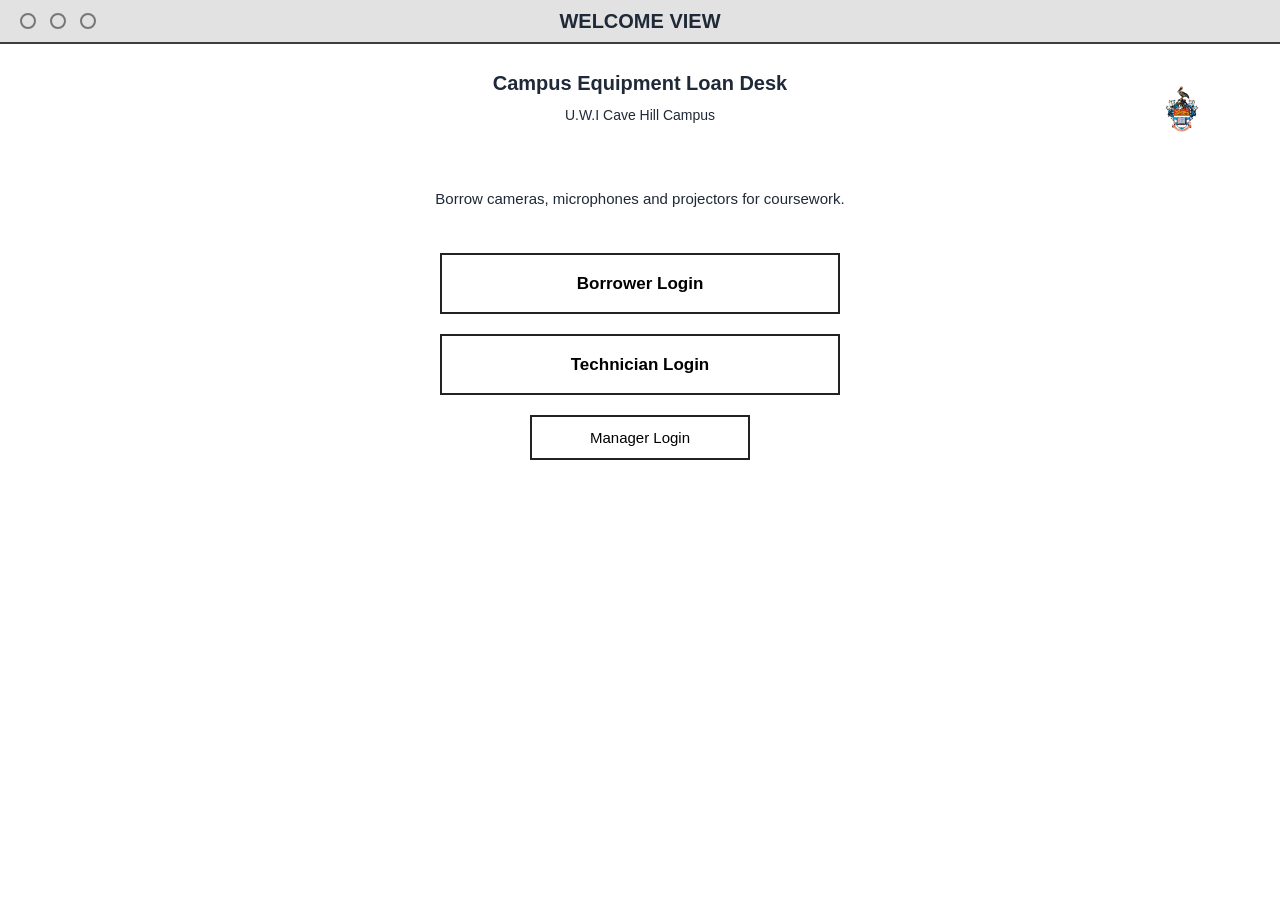
==== index.html @ a7a0263a "first commit" ====
<!DOCTYPE html>
<html lang="en">
<head>
    <meta charset="UTF-8">
    <meta name="viewport" content="width=device-width, initial-scale=1.0">
    <title>Campus Equipment Loan Desk</title>
    <link rel="stylesheet" href="css/styles.css">
</head>

<body onload="startApp();">

    <section id="welcomeView" class="view">
        <div class="top-bar">
            <div class="circles">
                <span></span>
                <span></span>
                <span></span>
            </div>

            <h1> WELCOME VIEW </h1>
        </div>

        <main>

            <h2>Campus Equipment Loan Desk</h2>
            <p class="campus">U.W.I Cave Hill Campus</p>

            <div class="logo">
                <img src="uwiLogo.jpg" alt="Logo">   
            </div>

            <p class="description">Borrow cameras, microphones and projectors for coursework.</p>

            <div class="loginButtons">
                <button type="button" onclick="showView('borrowerLoginView')">Borrower Login</button>
                <button type="button" onclick="showView('technicianLoginView')">Technician Login</button>
                <button class="manager" type="button" onclick="showView('managerLoginView')">Manager Login</button>
            </div>
        </main>
    </section>

    <section id="borrowerLoginView" class="view">
        <div class="top-bar">
            <div class="circles">
                <span></span>
                <span></span>
                <span></span>
            </div>

            <h1> LOGIN VIEW — REPRESENTATIVE</h1>
        </div>

        <main>

            <h2>Campus Equipment Loan Desk</h2>
            <p class="campus">U.W.I Cave Hill Campus</p>

            <div class="logo">
                <img src="uwiLogo.jpg" alt="Logo">   
            </div>

            <div class="menuButtons">
                <button type="button" onclick="toggleVisibility(this, '.menuList')">Menu</button>
            </div>

             <div id="loginMenu" class="menuList hidden">
                <button type="button" onclick="showView('welcomeView')">Home</button>
                <button type="button" onclick="showView('welcomeView')">Equipment Catalogue</button>
            </div>

            <h2 class="title">Borrower Login</h2>
            <p id="borrowerError" class="message error" aria-live="polite"></p>

            <form onsubmit="return submitBorrowerForm()">
                <div class="field">
                    <label for="studentId">Student ID</label>
                    <input id="studentId" name="studentId" type="text">
                </div>

                <div class="field">
                    <label for="studentPassword">Password</label>
                    <input id="studentPassword" name="studentPassword" type="password">
                </div>

                <button class="bottomButtons" type="submit">Log In</button>
            </form>

            <p class="note" onclick="toggleVisibility(this, '.notice', true)">Forgot Password</p>

            <div id="forgotPassword" class="notice hidden">
                Please contact the equipment desk
                <span class="closeBtn" onclick="toggleVisibility(this, '.notice', false)">[Close]</span>
            </div>
        </main>
    </section>

    <section id="borrowerConsole" class="view">
        <div class="top-bar">
            <div class="circles">
                <span></span>
                <span></span>
                <span></span>
            </div>

            <h1>BORROWER CONSOLE</h1>
        </div>

        <main>

            <h2>Campus Equipment Loan Desk</h2>
            <p class="campus">U.W.I Cave Hill Campus</p>
            <p class="user" id="consoleUser"></p>

            <div class="logo">
                <img src="uwiLogo.jpg" alt="Logo">   
            </div>

            <div class="menuButtons">
                <button type="button" onclick="toggleVisibility(this, '.menuList')">Menu</button>
                <button type="button" onclick="showView('welcomeView')">Sign Out</button>
            </div>

            <div class="menuList hidden">
                <button type="button" onclick="showView('welcomeView')">Home</button>
                <button type="button" onclick="showView('welcomeView')">Equipment Catalogue</button>
            </div>

            <h2 class="title">Borrower Console</h2>

            <div class="twoColumn">
                <button>My Account</button>
                <button>Equipment Catalogue</button>
                <button>My Loan Requests</button>
                <button>My Collections</button>
            </div>

            <p class="featureNote">This feature will be available in a later assignment.</p>
        </main>
    </section>

    <section id="technicianLoginView" class="view">
        <div class="top-bar">
            <div class="circles">
                <span></span>
                <span></span>
                <span></span>
            </div>

            <h1> LOGIN VIEW — TECHNICIAN</h1>
        </div>

        <main>

            <h2>Campus Equipment Loan Desk</h2>
            <p class="campus">U.W.I Cave Hill Campus</p>

            <div class="logo">
                <img src="uwiLogo.jpg" alt="Logo">   
            </div>

            <div class="menuButtons">
                <button type="button" onclick="toggleVisibility(this, '.menuList')">Menu</button>
            </div>

             <div id="technicianMenu" class="menuList hidden">
                <button type="button" onclick="showView('welcomeView')">Home</button>
                <button type="button" onclick="showView('welcomeView')">Equipment Catalogue</button>
            </div>
            

            <h2 class="title">Technician Login</h2>
            <p id="technicianError" class="message error" aria-live="polite"></p>

            <form onsubmit="return submitTechnicianForm()">
                <input type="hidden" id="technicianRole" name="role" value="technician">

                <div class="field">
                    <label for="technicianEmail">Email</label>
                    <input id="technicianEmail" name="email" type="email">
                </div>

                <div class="field">
                    <label for="technicianPassword">Password</label>
                    <input id="technicianPassword" name="technicianPassword" type="password">
                </div>

                <button class="bottomButtons" type="submit">Log In</button>
            </form>

            <p class="note" onclick="toggleVisibility(this, '.notice', true)">Forgot Password</p>

            <div id="technicianForgot" class="notice hidden">
                Please contact the equipment desk
                <span class="closeBtn" onclick="toggleVisibility(this, '.notice', false)">[Close]</span>
            </div>
        </main>
    </section>

    <script src="js/data.js"></script>
    <script src="js/validation.js"></script>
    <script src="js/app.js"></script>
</body>
</html>
---- css/styles.css ----
*{   
    margin: 0;
    padding: 0;
    box-sizing: border-box;
}

body{
    margin: 0;
    font-family: Arial, Helvetica, sans-serif;
    background: #ffffff;
    color: #1f2937;
}

.top-bar {
    height: 44px;
    border-bottom: 2px solid #3e3e3e;
    background: #e2e2e2;
    display: flex;
    align-items: center;
    justify-content: center;
    position: relative;
}

.top-bar h1 {
    font-size: 20px;
    margin: 0;
}


.circles {
    position: absolute;
    left: 20px;
    display: flex;
    gap: 14px;
}

.circles span {
    width: 16px;
    height: 16px;
    border: 2px solid #777;
    border-radius: 50%;
}

main {
    text-align: center;
    position: relative;
    padding-top: 28px;
}

h2 {
    font-size: 20px;
    margin: 0;
}

.campus {
    margin-top: 12px;
    font-size: 14px;
}

.logo {
    position: absolute;
    right: 58px;
    top: 22px;
    width: 80px;
    height: 86px;
    /* border: 2px solid #222; */
    display: flex;
    justify-content: center;
    align-items: center;
    overflow: hidden;
}

.logo img {
    width: 100%;
    height: 100%;
    object-fit: contain;
}

.description {
    margin-top: 67px;
    font-size: 15px;
}

.loginButtons {
    margin-top: 46px;

    display: flex;
    flex-direction: column;
    align-items: center;
    gap: 20px;
}

button {
    width: 400px;
    height: 61px;
    background: white;
    border: 2px solid #222;
    font-size: 17px;
    font-weight: bold;
    cursor: pointer;
}

button.manager{
    width: 220px;
    height: 45px;
    font-size: 15px;
    font-weight: normal;
}

.bottomButtons{
    width: 200px;
    height: 45px;
}

.menuButtons, .menuList{
    position: absolute;
    display: flex;
    align-items: center;
    gap: 10px;
}

.menuButtons {
    left: 58px;
    top: 22px;
    flex-direction: column;
}

.menuButtons button{
    width: 120px;
    height: 40px;
    text-align: center;
    font-size: 13px;
    padding: 0 20px;
}

.menuList{
    left: 200px;
    top: 22px;
    flex-direction: row;
}

.menuList button{
    width: 120px;
    height: 40px;
    text-align: center;
    font-size: 10px;
    border: 2px solid gray;
    color: gray;

}

.note {
    margin-top: 38px;
    font-size: 14px;
    font-style: italic;
}

.note:hover{
    text-decoration: underline;
    cursor: pointer;
}

.field{
    display:flex;
    align-items:center;
    justify-content: center;
    margin-bottom: 20px;
    position: relative;
    right: 30px;
}


#studentId, #studentPassword, #technicianEmail, #technicianPassword{
    width: 400px;
    height: 50px;
    padding:9px 20px;
    border:2px solid black;
    font-size:14px;
    font-family:Arial, Helvetica, sans-serif;
    background:#fbfcfd;
}

label{
    font-size:13px;
    color: black;
    font-family:Arial, Helvetica, sans-serif;
    flex-shrink:0;
    width:90px;
    text-align:right;
    padding-right:20px;
}

.title{
    margin-top: 67px;
    margin-bottom: 46px;
}

button.bottomButtons{
    width: 120px;
    height: 45px;
    font-size: 15px;
    font-weight: normal;
}

.twoColumn{
    display: grid;
    grid-template-columns:  300px 300px;
    gap: 1.5rem;
    justify-content: center;

}

.twoColumn button{
    width: 100%;                          
    height: 50px;
    font-size: 17px;
    font-weight: normal;
}

.user{
    transform: translateY(30px);
    font-size: 14px;
}

.notice, .featureNote{
    width: 450px;
    margin: 40px auto 0;
    padding: 20px 0px;
    background: #f4f4f4;
    border: 2px solid #222;
    font-size: 14px;
}

.hidden{
    display: none;
}

.closeBtn{
    cursor: pointer;
    font-size: 13px;
    margin-left: 40px;
}

.closeBtn:hover{
    text-decoration: underline;
}

.message{
    transform: translateY(-23px);
    min-height: 1.25rem;
}

.error {
    color: #b91c1c;
}
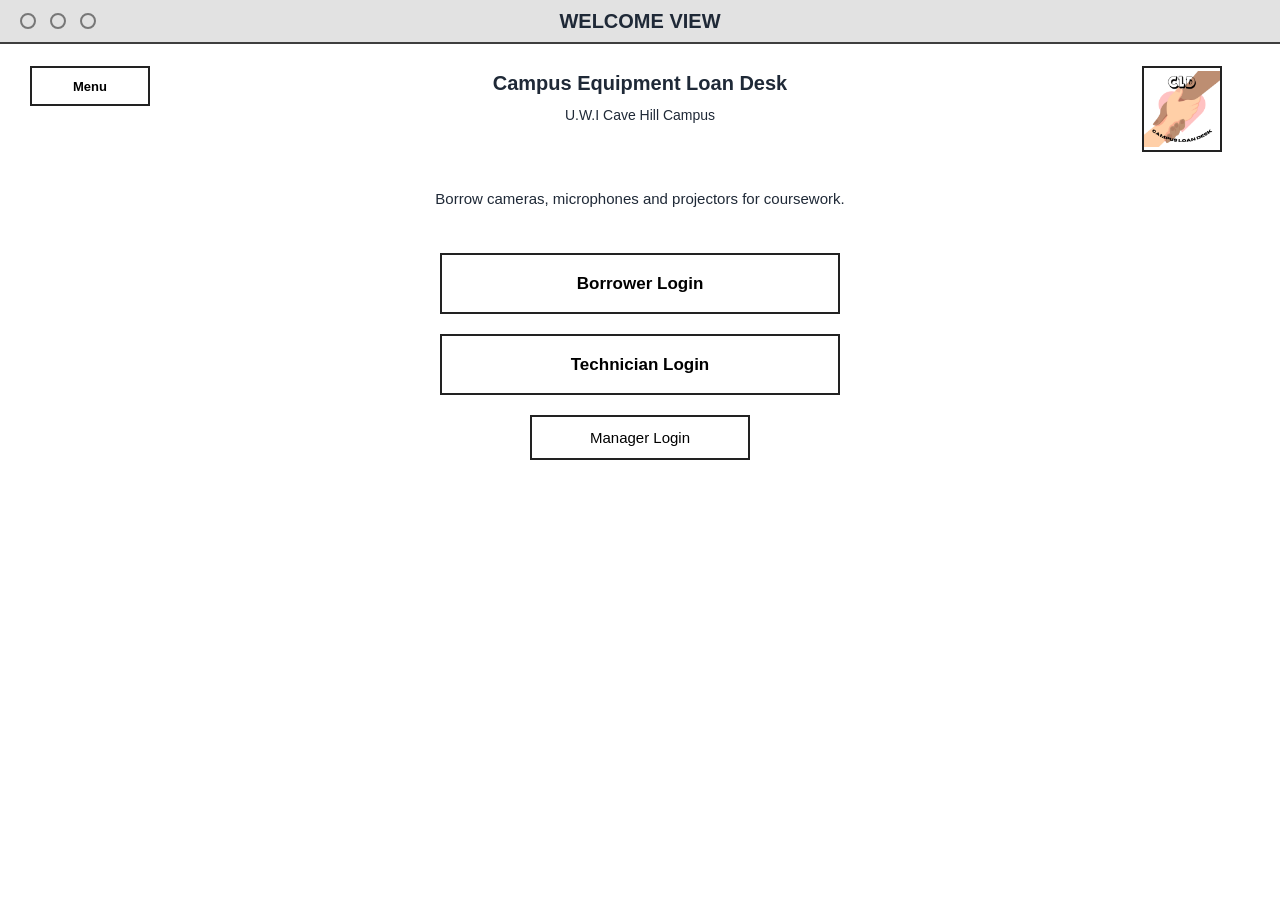
==== commit 1912195b: "finishish" ====
--- a/index.html
+++ b/index.html
@@ -26,7 +26,16 @@
             <p class="campus">U.W.I Cave Hill Campus</p>
 
             <div class="logo">
-                <img src="uwiLogo.jpg" alt="Logo">   
+                <img src="logo.png" alt="Logo">   
+            </div>
+            
+            <div class="menuButtons">
+                <button type="button" onclick="toggleVisibility(this, '.menuList')">Menu</button>
+            </div>
+
+             <div id="loginMenu" class="menuList hidden">
+                <button type="button" onclick="showView('welcomeView')">Home</button>
+                <button type="button" class="unclickable">Equipment Catalogue</button>
             </div>
 
             <p class="description">Borrow cameras, microphones and projectors for coursework.</p>
@@ -56,7 +65,7 @@
             <p class="campus">U.W.I Cave Hill Campus</p>
 
             <div class="logo">
-                <img src="uwiLogo.jpg" alt="Logo">   
+                <img src="logo.png" alt="Logo">   
             </div>
 
             <div class="menuButtons">
@@ -65,7 +74,7 @@
 
              <div id="loginMenu" class="menuList hidden">
                 <button type="button" onclick="showView('welcomeView')">Home</button>
-                <button type="button" onclick="showView('welcomeView')">Equipment Catalogue</button>
+                <button type="button" class="unclickable">Equipment Catalogue</button>
             </div>
 
             <h2 class="title">Borrower Login</h2>
@@ -94,7 +103,7 @@
         </main>
     </section>
 
-    <section id="borrowerConsole" class="view">
+    <section id="borrowerConsoleView" class="view">
         <div class="top-bar">
             <div class="circles">
                 <span></span>
@@ -109,32 +118,35 @@
 
             <h2>Campus Equipment Loan Desk</h2>
             <p class="campus">U.W.I Cave Hill Campus</p>
-            <p class="user" id="consoleUser"></p>
-
-            <div class="logo">
-                <img src="uwiLogo.jpg" alt="Logo">   
-            </div>
-
-            <div class="menuButtons">
-                <button type="button" onclick="toggleVisibility(this, '.menuList')">Menu</button>
-                <button type="button" onclick="showView('welcomeView')">Sign Out</button>
+            <p class="user" id="borrowerConsoleUser"></p>
+
+            <div class="logo">
+                <img src="logo.png" alt="Logo">   
+            </div>
+
+            <div class="menuButtons">
+                <button type="button" onclick="toggleVisibility(this, '.menuList')">Menu</button>
             </div>
 
             <div class="menuList hidden">
                 <button type="button" onclick="showView('welcomeView')">Home</button>
-                <button type="button" onclick="showView('welcomeView')">Equipment Catalogue</button>
+                <button type="button" class="unclickable">Equipment Catalogue</button>
+                <button type="button" onclick="signOut()">Sign Out</button>
             </div>
 
             <h2 class="title">Borrower Console</h2>
 
             <div class="twoColumn">
-                <button>My Account</button>
-                <button>Equipment Catalogue</button>
-                <button>My Loan Requests</button>
-                <button>My Collections</button>
-            </div>
-
-            <p class="featureNote">This feature will be available in a later assignment.</p>
+                <button onclick="toggleVisibility(this, '.notice', true)">My Account</button>
+                <button onclick="toggleVisibility(this, '.notice', true)">Equipment Catalogue</button>
+                <button onclick="toggleVisibility(this, '.notice', true)">My Loan Requests</button>
+                <button onclick="toggleVisibility(this, '.notice', true)">My Collections</button>
+            </div>
+
+            <div id="borrowerConsoleMessage" class="notice hidden">
+                This feature will be available in a later assignment.
+                <span class="closeBtn" onclick="toggleVisibility(this, '.notice', false)">[Close]</span>
+            </div>
         </main>
     </section>
 
@@ -155,7 +167,7 @@
             <p class="campus">U.W.I Cave Hill Campus</p>
 
             <div class="logo">
-                <img src="uwiLogo.jpg" alt="Logo">   
+                <img src="logo.png" alt="Logo">   
             </div>
 
             <div class="menuButtons">
@@ -164,7 +176,7 @@
 
              <div id="technicianMenu" class="menuList hidden">
                 <button type="button" onclick="showView('welcomeView')">Home</button>
-                <button type="button" onclick="showView('welcomeView')">Equipment Catalogue</button>
+                <button type="button" class="unclickable">Equipment Catalogue</button>
             </div>
             
 
@@ -176,7 +188,7 @@
 
                 <div class="field">
                     <label for="technicianEmail">Email</label>
-                    <input id="technicianEmail" name="email" type="email">
+                    <input id="technicianEmail" name="email" type="text">
                 </div>
 
                 <div class="field">
@@ -187,14 +199,296 @@
                 <button class="bottomButtons" type="submit">Log In</button>
             </form>
 
-            <p class="note" onclick="toggleVisibility(this, '.notice', true)">Forgot Password</p>
-
-            <div id="technicianForgot" class="notice hidden">
-                Please contact the equipment desk
+            <p class="note" onclick="showView('technicianRecoveryView')">Forgot Password</p>
+        </main>
+    </section>
+
+    <section id="technicianRecoveryView" class="view">
+        <div class="top-bar">
+            <div class="circles">
+                <span></span>
+                <span></span>
+                <span></span>
+            </div>
+
+            <h1> STAFF RECOVERY VIEW — TECHNICIAN </h1>
+        </div>
+
+        <main>
+
+            <h2>Campus Equipment Loan Desk</h2>
+            <p class="campus">U.W.I Cave Hill Campus</p>
+
+            <div class="logo">
+                <img src="logo.png" alt="Logo">   
+            </div>
+
+            <h2 class="title">Recover Account</h2>
+            <p id="technicianRecoveryError" class="message error" aria-live="polite"></p>
+
+            <form onsubmit="return submitTechnicianRecoveryForm()">
+                <div class="field">
+                    <label for="technicianRecoveryEmail">Email</label>
+                    <input id="technicianRecoveryEmail" name="email" type="text">
+                </div>
+
+                <input type="hidden" id="technicianRecoveryRole" name="role" value="technician">
+
+                <button class="bottomButtons" type="submit">Recover</button>
+            </form>
+            
+            <p class="note" onclick="showView('technicianLoginView')">Back to Login</p>
+
+            <div id="recoverPassword" class="notice hidden">
+                <span id="recoverMessage"></span>
                 <span class="closeBtn" onclick="toggleVisibility(this, '.notice', false)">[Close]</span>
             </div>
         </main>
     </section>
+
+    <section id="managerLoginView" class="view">
+        <div class="top-bar">
+            <div class="circles">
+                <span></span>
+                <span></span>
+                <span></span>
+            </div>
+
+            <h1> LOGIN VIEW — MANAGER</h1>
+        </div>
+
+        <main>
+
+            <h2>Campus Equipment Loan Desk</h2>
+            <p class="campus">U.W.I Cave Hill Campus</p>
+
+            <div class="logo">
+                <img src="logo.png" alt="Logo">   
+            </div>
+
+            <div class="menuButtons">
+                <button type="button" onclick="toggleVisibility(this, '.menuList')">Menu</button>
+            </div>
+
+             <div id="managerMenu" class="menuList hidden">
+                <button type="button" onclick="showView('welcomeView')">Home</button>
+                <button type="button" class="unclickable">Equipment Catalogue</button>
+            </div>
+            
+
+            <h2 class="title">Manager Login</h2>
+            <p id="managerError" class="message error" aria-live="polite"></p>
+
+            <form onsubmit="return submitManagerForm()">
+                <input type="hidden" id="managerRole" name="role" value="manager">
+
+                <div class="field">
+                    <label for="managerEmail">Email</label>
+                    <input id="managerEmail" name="email" type="text">
+                </div>
+
+                <div class="field">
+                    <label for="managerPassword">Password</label>
+                    <input id="managerPassword" name="managerPassword" type="password">
+                </div>
+
+                <button class="bottomButtons" type="submit">Log In</button>
+            </form>
+
+            <p class="note" onclick="showView('managerRecoveryView')">Forgot Password</p>
+        </main>
+    </section>
+
+    <section id="managerRecoveryView" class="view">
+        <div class="top-bar">
+            <div class="circles">
+                <span></span>
+                <span></span>
+                <span></span>
+            </div>
+
+            <h1> STAFF RECOVERY VIEW — MANAGER </h1>
+        </div>
+
+        <main>
+
+            <h2>Campus Equipment Loan Desk</h2>
+            <p class="campus">U.W.I Cave Hill Campus</p>
+
+            <div class="logo">
+                <img src="logo.png" alt="Logo">   
+            </div>
+
+            <h2 class="title">Recover Account</h2>
+            <p id="managerRecoveryError" class="message error" aria-live="polite"></p>
+
+            <form onsubmit="return submitManagerRecoveryForm()">
+                <div class="field">
+                    <label for="managerRecoveryEmail">Email</label>
+                    <input id="managerRecoveryEmail" name="email" type="text">
+                </div>
+
+                <input type="hidden" id="managerRecoveryRole" name="role" value="manager">
+
+                <button class="bottomButtons" type="submit">Recover</button>
+            </form>
+            
+            <p class="note" onclick="showView('managerLoginView')">Back to Login</p>
+
+            <div id="recoverManagerPassword" class="notice hidden">
+                <span id="recoverManagerMessage"></span>
+                <span class="closeBtn" onclick="toggleVisibility(this, '.notice', false)">[Close]</span>
+            </div>
+        </main>
+    </section>
+
+    <section id="technicianConsoleView" class="view">
+        <div class="top-bar">
+            <div class="circles">
+                <span></span>
+                <span></span>
+                <span></span>
+            </div>
+
+            <h1>TECHNICIAN CONSOLE</h1>
+        </div>
+
+        <main>
+
+            <h2>Campus Equipment Loan Desk</h2>
+            <p class="campus">U.W.I Cave Hill Campus</p>
+            <p class="user" id="technicianConsoleUser"></p>
+
+            <div class="logo">
+                <img src="logo.png" alt="Logo">   
+            </div>
+
+            <div class="menuButtons">
+                <button type="button" onclick="toggleVisibility(this, '.menuList')">Menu</button>
+            </div>
+
+            <div class="menuList hidden">
+                <button type="button" onclick="showView('welcomeView')">Home</button>
+                <button type="button" class="unclickable">Equipment Catalogue</button>
+                <button type="button" onclick="signOut()">Sign Out</button>
+            </div>
+
+             <div class="searchRow">
+                <label for="technicianSearch">Search</label>
+                <input id="technicianSearch" type="text">
+                <button type="button" id="searchBtn">Search</button>
+            </div>
+
+            <div class="panelNav">
+                <button type="button" id="equipmentBtn" class="panelBtn" onclick="selectPanel('equipment')">Equipment</button>
+                <button type="button" id="collectionBtn" class="panelBtn" onclick="selectPanel('collection')">Collection Schedule</button>
+            </div>
+
+            <div id="consoleContent">
+            <h3 id="panelHeading" class="hidden"></h3>
+
+            <table id="equipmentTable" class="dataTable hidden">
+                <thead>
+                    <tr>
+                        <th>Item Code</th>
+                        <th>Item Name</th>
+                        <th>Category</th>
+                        <th>Action</th>
+                    </tr>
+                </thead>
+                <tbody></tbody>
+            </table>
+
+            <table id="collectionTable" class="dataTable hidden">
+                <thead>
+                    <tr>
+                        <th>Date</th>
+                        <th>Time</th>
+                        <th>Borrower</th>
+                        <th>Item Code</th>
+                    </tr>
+                </thead>
+                <tbody></tbody>
+            </table>
+        </div>
+        </main>
+    </section>
+
+    <section id="managerConsoleView" class="view">
+    <div class="top-bar">
+        <div class="circles">
+            <span></span>
+            <span></span>
+            <span></span>
+        </div>
+
+        <h1>MANAGER CONSOLE</h1>
+    </div>
+
+    <main>
+        <h2>Campus Equipment Loan Desk</h2>
+        <p class="campus">U.W.I Cave Hill Campus</p>
+            <p class="user" id="managerConsoleUser"></p>
+
+        <div class="logo">
+            <img src="logo.png" alt="Logo">
+        </div>
+
+        <div class="menuButtons">
+            <button type="button" onclick="toggleVisibility(this, '.menuList')">Menu</button>
+
+            <div class="menuList hidden">
+                <button type="button" onclick="showView('welcomeView')">Home</button>
+                <button type="button" class="unclickable">Equipment Catalogue</button>
+                <button type="button" onclick="signOut()">Sign Out</button>
+            </div>
+        </div>
+
+        <div class="searchRow">
+            <label for="managerSearch">Search</label>
+            <input id="managerSearch" type="text">
+            <button type="button" onclick="toggleVisibility(this, '.featureNote', true)">Search</button>
+        </div>
+
+        <div class="panelNav">
+            <button type="button" id="borrowersBtn" class="panelBtn" onclick="selectManagerPanel('borrowers')">Borrowers</button>
+            <button type="button" id="techniciansBtn" class="panelBtn" onclick="selectManagerPanel('technicians')">Technicians</button>
+        </div>
+
+        <div id="managerContent">
+            <div class="panelHeadRow">
+                <h3 id="managerHeading" class="hidden"></h3>
+                <button type="button" id="newUserButton" class="hidden" onclick="toggleVisibility(this, '.featureNote', true)"></button>
+            </div>
+
+            <table id="borrowersTable" class="dataTable hidden">
+                <thead>
+                    <tr>
+                        <th>Student ID</th>
+                        <th>First Name</th>
+                        <th>Last Name</th>
+                        <th>Action</th>
+                    </tr>
+                </thead>
+                <tbody></tbody>
+            </table>
+
+            <table id="techniciansTable" class="dataTable hidden">
+                <thead>
+                    <tr>
+                        <th>Email</th>
+                        <th>First Name</th>
+                        <th>Last Name</th>
+                        <th>Action</th>
+                    </tr>
+                </thead>
+                <tbody></tbody>
+            </table>
+
+            <p class="featureNote hidden">This feature will be available in a later assignment.</p>
+        </div>
+    </main>
+</section>
 
     <script src="js/data.js"></script>
     <script src="js/validation.js"></script>
--- a/css/styles.css
+++ b/css/styles.css
@@ -63,7 +63,7 @@
     top: 22px;
     width: 80px;
     height: 86px;
-    /* border: 2px solid #222; */
+    border: 2px solid #222; 
     display: flex;
     justify-content: center;
     align-items: center;
@@ -107,11 +107,6 @@
     font-weight: normal;
 }
 
-.bottomButtons{
-    width: 200px;
-    height: 45px;
-}
-
 .menuButtons, .menuList{
     position: absolute;
     display: flex;
@@ -120,7 +115,7 @@
 }
 
 .menuButtons {
-    left: 58px;
+    left: 30px;
     top: 22px;
     flex-direction: column;
 }
@@ -134,8 +129,8 @@
 }
 
 .menuList{
-    left: 200px;
-    top: 22px;
+    left: 30px;
+    top: 70px;
     flex-direction: row;
 }
 
@@ -149,6 +144,11 @@
 
 }
 
+.unclickable{
+    cursor: default;
+
+}
+
 .note {
     margin-top: 38px;
     font-size: 14px;
@@ -170,7 +170,8 @@
 }
 
 
-#studentId, #studentPassword, #technicianEmail, #technicianPassword{
+#studentId, #studentPassword, #technicianEmail, #technicianPassword, #technicianRecoveryEmail, #managerEmail, #managerPassword,
+#managerRecoveryEmail{
     width: 400px;
     height: 50px;
     padding:9px 20px;
@@ -223,7 +224,7 @@
 }
 
 .notice, .featureNote{
-    width: 450px;
+    width: 500px;
     margin: 40px auto 0;
     padding: 20px 0px;
     background: #f4f4f4;
@@ -245,6 +246,111 @@
     text-decoration: underline;
 }
 
+.searchRow{
+    display: flex;
+    justify-content: center;
+    align-items: center;
+    gap: 12px;
+    margin-top: 46px;
+    transform: translateX(-25px);
+
+}
+
+.searchRow label{
+    width: auto;
+    padding-right: 0;
+}
+
+.searchRow input{
+    width: 558px;
+    height: 45px;
+}
+
+.searchRow button{
+    width: 130px;
+    height: 45px;
+    font-size: 14px;
+    font-weight: normal;
+}
+
+.panelNav{
+    display: flex;
+    justify-content: center;
+    gap: 20px;
+    margin-top: 30px;
+}
+
+.panelBtn{
+    font-size: 14px;
+    font-weight: normal;
+    background: #fff;
+}
+
+#equipmentBtn, #borrowersBtn{
+    width: 300px;
+    height: 45px;
+}
+
+
+#collectionBtn, #techniciansBtn{
+    width:  380px;
+    height: 45px;
+}
+
+.panelBtn.selected{
+    background: #d9d9d9;
+    font-weight: bold;
+}
+
+#consoleContent{
+    margin-top: 30px;
+    text-align: center;
+}
+
+#panelHeading{
+    text-align: left;
+    width: 700px;
+    margin: 0 auto 12px;
+    font-size: 16px;
+}
+
+.dataTable{
+    width: 700px;
+    margin: 0 auto;
+    border-collapse: collapse;
+}
+
+.dataTable th, .dataTable td{
+    border: 1px solid #222;
+    padding: 10px;
+    text-align: left;
+    height: 40px;
+}
+
+.dataTable thead th{
+    background: #fff;
+}
+
+.panelHeadRow{
+    display: flex;
+    justify-content: space-between;
+    padding: 10px; 
+    align-items: center;
+    width: 700px;
+    margin: 0 auto 12px;
+}
+
+.panelHeadRow h3{
+    font-size: 16px;
+}
+
+.panelHeadRow button{
+    width: 150px;
+    height: 40px;
+    font-size: 13px;
+    font-weight: normal;
+}
+
 .message{
     transform: translateY(-23px);
     min-height: 1.25rem;
